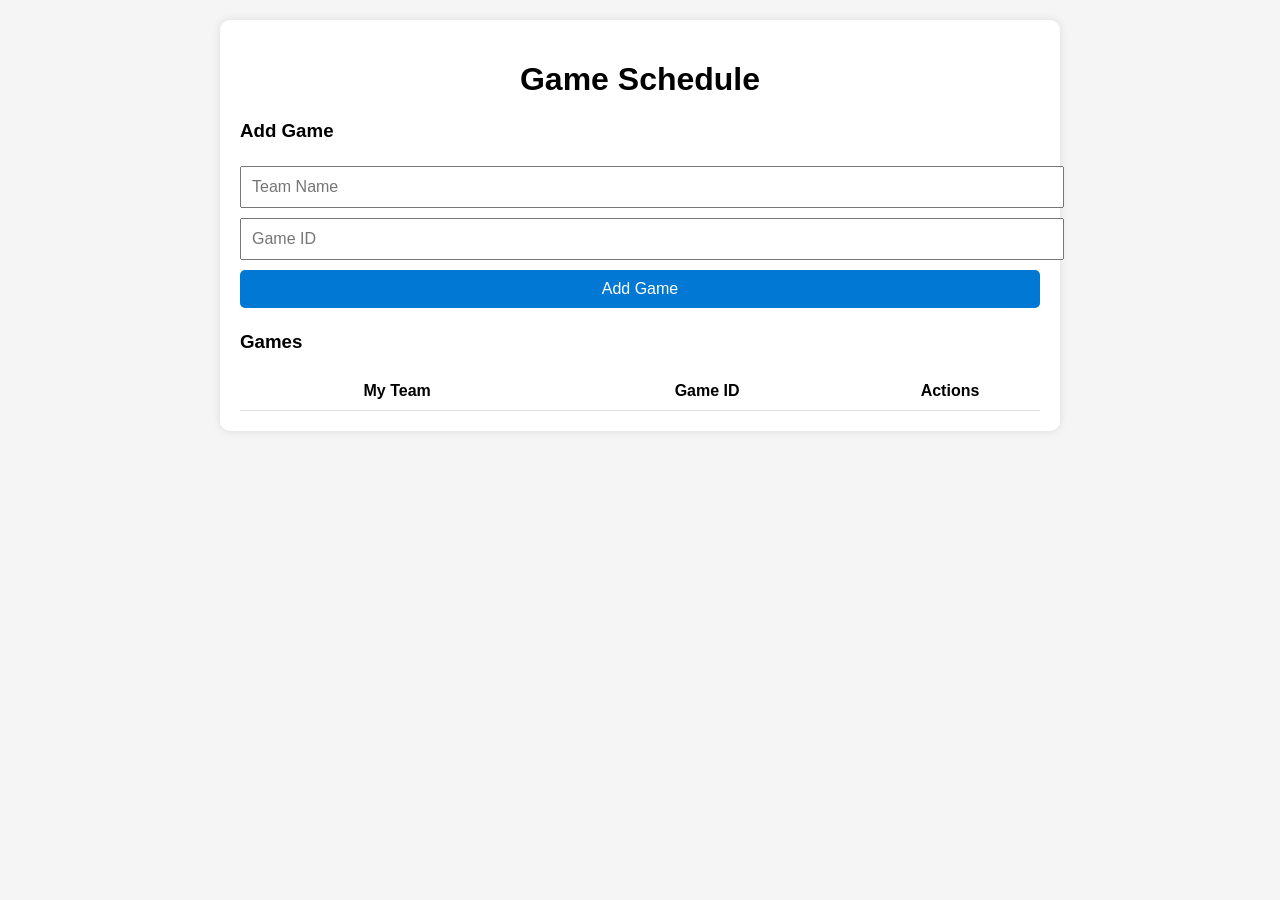
==== index.html @ 4d1bd102 "Update index.html" ====
<!DOCTYPE html>
<html lang="en">
<head>
    <meta charset="UTF-8">
    <title>Game Schedule</title>

    <style>
        body {
            font-family: Arial, sans-serif;
            background: #f5f5f5;
            margin: 0;
            padding: 20px;
        }

        h1 {
            text-align: center;
        }

        .container {
            max-width: 800px;
            margin: auto;
            background: white;
            padding: 20px;
            border-radius: 10px;
            box-shadow: 0 0 10px rgba(0,0,0,0.1);
        }

        input, button {
            padding: 10px;
            margin: 5px 0;
            width: 100%;
            font-size: 16px;
        }

        button {
            cursor: pointer;
            background: #0078d4;
            color: white;
            border: none;
            border-radius: 5px;
        }

        button:hover {
            background: #005fa3;
        }

        table {
            width: 100%;
            border-collapse: collapse;
            margin-top: 15px;
        }

        th, td {
            padding: 10px;
            border-bottom: 1px solid #ddd;
        }

        .delete-btn {
            background: #d9534f;
        }

        .delete-btn:hover {
            background: #b52b27;
        }

        .view-btn {
            background: #5cb85c;
        }

        .view-btn:hover {
            background: #3d8b3d;
        }
    </style>
</head>
<body>

<div class="container">
    <h1>Game Schedule</h1>

    <h3>Add Game</h3>
    <input id="teamName" placeholder="Team Name">
    <input id="gameId" placeholder="Game ID">
    <button onclick="addGame()">Add Game</button>

    <h3>Games</h3>
    <table id="gamesTable">
        <thead>
            <tr>
                <th>My Team</th>
                <th>Game ID</th>
                <th style="width: 160px;">Actions</th>
            </tr>
        </thead>
        <tbody></tbody>
    </table>
</div>

<script>
    const API_BASE = "https://gamefunction-fzdkbcguh9bmhsgx.westus-01.azurewebsites.net/api";
    
    async function loadGames() {
        const res = await fetch(`${API_BASE}/ListGames`, {
            cache: "no-store"
        });
    
        const games = await res.json();
    
        const tbody = document.querySelector("#gamesTable tbody");
        tbody.innerHTML = "";
    
        games.forEach(game => {
            const row = document.createElement("tr");
    
            row.innerHTML = `
                <td>${game.myTeam}</td>
                <td>${game.gameID}</td>
                <td>
                    <button class="view-btn" onclick="viewGame('${game.myTeam}', '${game.gameID}')">View</button>
                    <button class="delete-btn" onclick="deleteGame('${game.gameID}')">Delete</button>
                </td>
            `;

            tbody.appendChild(row);
        });

    }
    
    async function addGame() {
        const teamName = document.getElementById("teamName").value.trim();
        const gameId = document.getElementById("gameId").value.trim();
    
        if (!teamName || !gameId) {
            alert("Enter both Team Name and Game ID");
            return;
        }
    
        await fetch(`${API_BASE}/AddGame`, {
            method: "POST",
            headers: { "Content-Type": "application/json" },
            body: JSON.stringify({
                MyTeam: teamName,
                Id: gameId
            })
        });
    
        document.getElementById("teamName").value = "";
        document.getElementById("gameId").value = "";
    
        loadGames();
    }
    
    function viewGame(team, id) {
        window.location.href = `viewGame.html?team=${encodeURIComponent(team)}&game=${encodeURIComponent(id)}`;
    }
    
    async function deleteGame(id) {
        await fetch(`${API_BASE}/DeleteGame/${id}`, { method: "DELETE" });
        loadGames();
    }
    
    loadGames();

</script>

</body>
</html>
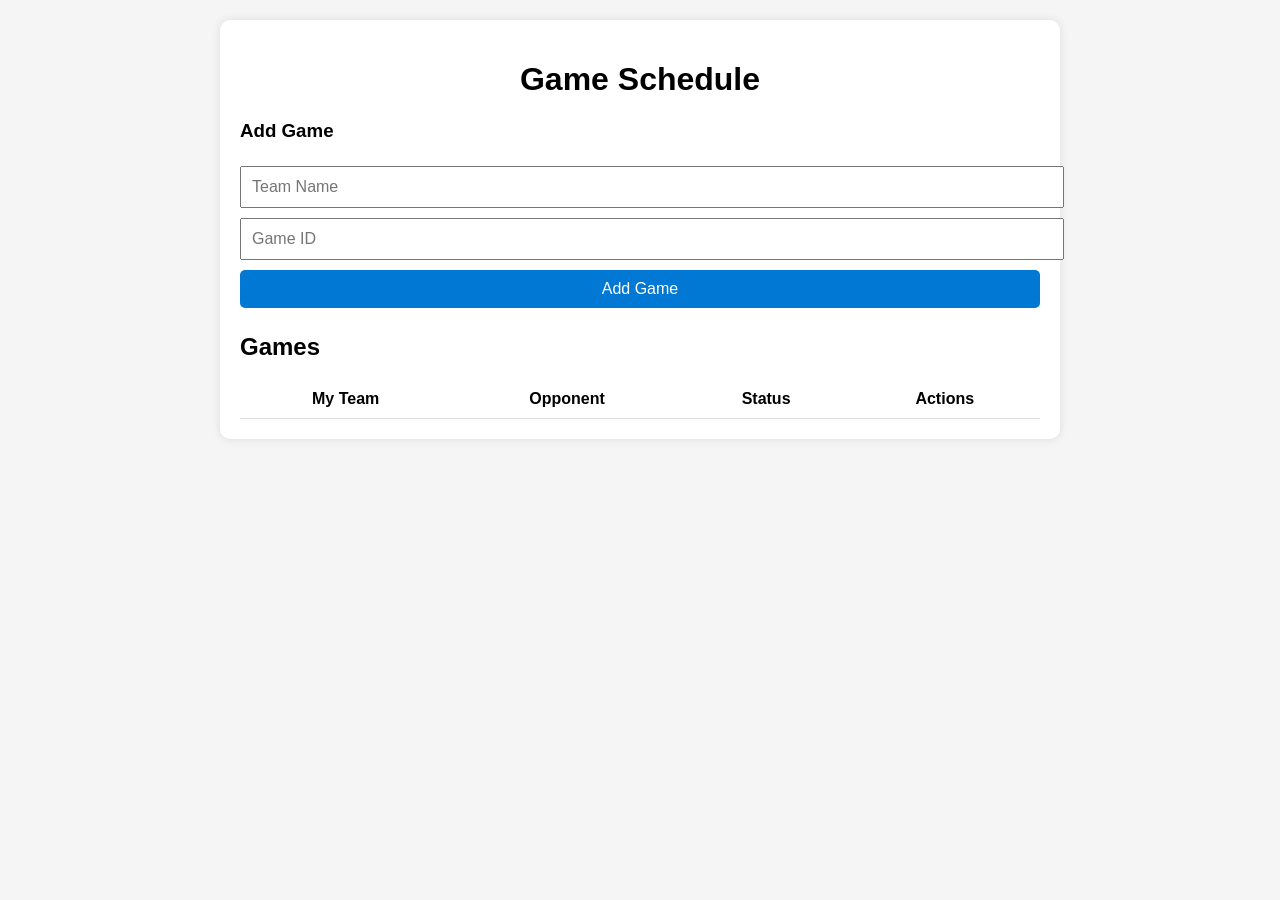
==== commit 0a67959d: "Update index.html" ====
--- a/index.html
+++ b/index.html
@@ -82,85 +82,76 @@
     <input id="gameId" placeholder="Game ID">
     <button onclick="addGame()">Add Game</button>
 
-    <h3>Games</h3>
+    <h2>Games</h2>
     <table id="gamesTable">
         <thead>
             <tr>
                 <th>My Team</th>
-                <th>Game ID</th>
-                <th style="width: 160px;">Actions</th>
+                <th>Opponent</th>
+                <th>Status</th>
+                <th>Actions</th>
             </tr>
         </thead>
-        <tbody></tbody>
+        <tbody id="gamesBody"></tbody>
     </table>
+
 </div>
 
 <script>
-    const API_BASE = "https://gamefunction-fzdkbcguh9bmhsgx.westus-01.azurewebsites.net/api";
+    const apiUrl = "https://your-api-url-here"; // keep your existing URL
     
     async function loadGames() {
-        const res = await fetch(`${API_BASE}/ListGames`, {
-            cache: "no-store"
-        });
+        const response = await fetch(`${apiUrl}/api/games`);
+        const games = await response.json();
     
-        const games = await res.json();
-    
-        const tbody = document.querySelector("#gamesTable tbody");
+        const tbody = document.getElementById("gamesBody");
         tbody.innerHTML = "";
     
         games.forEach(game => {
-            const row = document.createElement("tr");
+            const tr = document.createElement("tr");
     
-            row.innerHTML = `
+            // Determine status text
+            let statusText = "";
+            if (game.game_status === "scheduled") {
+                const date = new Date(game.start_ts);
+                statusText = date.toLocaleString("en-US", {
+                    month: "short",
+                    day: "numeric",
+                    hour: "numeric",
+                    minute: "2-digit"
+                });
+            } else if (game.game_status === "in_progress") {
+                statusText = "LIVE";
+            } else if (game.game_status === "completed") {
+                statusText = "FINAL";
+            }
+    
+            tr.innerHTML = `
                 <td>${game.myTeam}</td>
-                <td>${game.gameID}</td>
+                <td>${game.opponentTeamName}</td>
+                <td>${statusText}</td>
                 <td>
-                    <button class="view-btn" onclick="viewGame('${game.myTeam}', '${game.gameID}')">View</button>
-                    <button class="delete-btn" onclick="deleteGame('${game.gameID}')">Delete</button>
+                    <button onclick="viewGame('${game.gameID}')">View</button>
+                    <button onclick="deleteGame('${game.gameID}')">Delete</button>
                 </td>
             `;
-
-            tbody.appendChild(row);
+    
+            tbody.appendChild(tr);
         });
-
     }
     
-    async function addGame() {
-        const teamName = document.getElementById("teamName").value.trim();
-        const gameId = document.getElementById("gameId").value.trim();
-    
-        if (!teamName || !gameId) {
-            alert("Enter both Team Name and Game ID");
-            return;
-        }
-    
-        await fetch(`${API_BASE}/AddGame`, {
-            method: "POST",
-            headers: { "Content-Type": "application/json" },
-            body: JSON.stringify({
-                MyTeam: teamName,
-                Id: gameId
-            })
-        });
-    
-        document.getElementById("teamName").value = "";
-        document.getElementById("gameId").value = "";
-    
-        loadGames();
+    function viewGame(gameID) {
+        window.location.href = \`viewGame.html?gameID=\${gameID}\`;
     }
     
-    function viewGame(team, id) {
-        window.location.href = `viewGame.html?team=${encodeURIComponent(team)}&game=${encodeURIComponent(id)}`;
-    }
-    
-    async function deleteGame(id) {
-        await fetch(`${API_BASE}/DeleteGame/${id}`, { method: "DELETE" });
+    async function deleteGame(gameID) {
+        await fetch(\`${apiUrl}/api/deleteGame?gameID=\${gameID}\`, { method: "DELETE" });
         loadGames();
     }
     
     loadGames();
+</script>
 
-</script>
 
 </body>
 </html>
